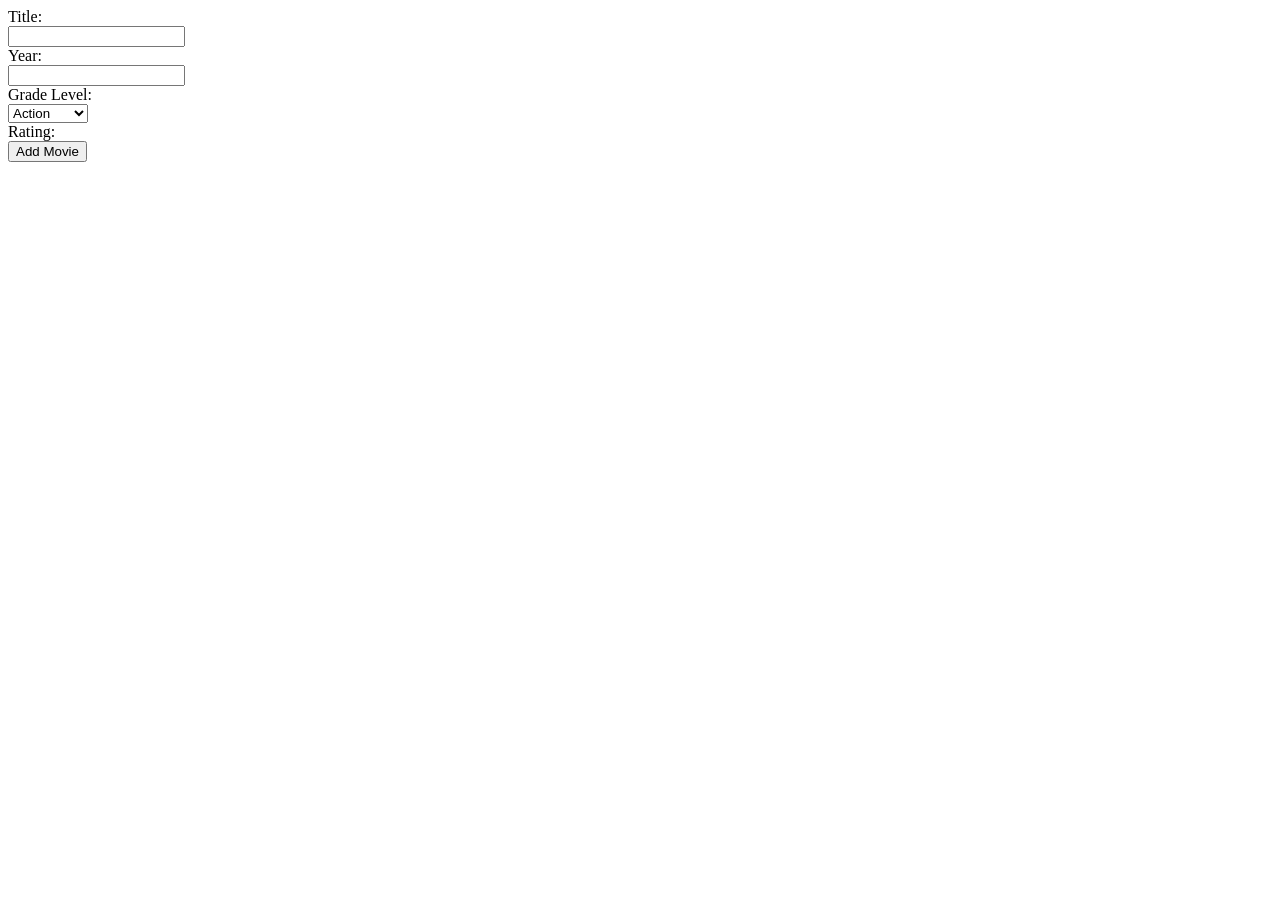
==== public/q41gLithiumPadilla.html @ ca12a3af "4thgr" ====
<!DOCTYPE html>
<html lang="en">
<head>
    <meta charset="UTF-8">
    <meta name = "viewport" content="width+device-width, inital-scale=1.0">
    <meta name ="description" content="2Q Portfolio Sumeru">
    <meta name = "keywords" content = "2Q, Portfolio, Projects, Sumeru, Genshin Impact, Teyvat">
    <meta name = "author" content="Sofia Ashlie Q. Padilla">


    <title>The First Four Nations of Teyvat</title>


    <link rel = "stylesheet" href = "style.css">
    <link rel = "icon" href="../assets/primogem.webp" type = "image/x-icon">
   
    <script src="script.js" defer></script>
</head>

    <body>
        <form method="post" action="submit"></form>
        
        <label for="Title">Title:</label><br>
        <input type="text" id="Title" name="Title" required><br>
    
        <label for="Year">Year:</label><br>
        <input type="text" id="Year" name="Year" required><br>
    
        <label for="Genre">Grade Level:</label><br>
        <select>
            <option value="grade1" selected>Action</option>
            <option value="grade2">Crime</option>
            <option value="grade3">Sci-fi</option>
            <option value="grade4">Romance</option>
            <option value="grade5">Fantasy</option>
            <option value="grade6">Comedy</option>
            <option value="grade6">Horror</option>
        </select><br>

        Rating: <br>

        <input type="submit" value="Add Movie">
    </body>
</html>
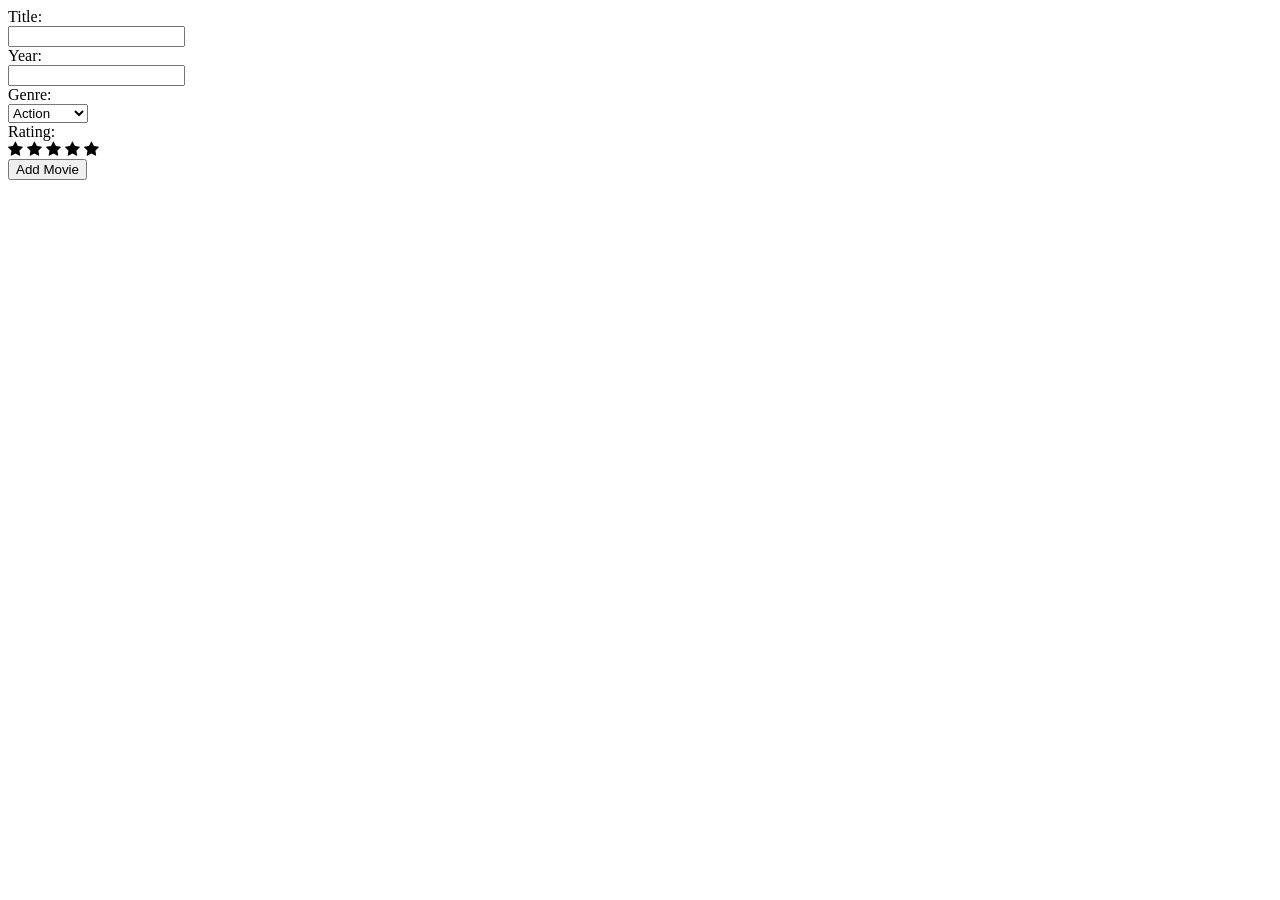
==== commit ab2be775: "star" ====
--- a/public/q41gLithiumPadilla.html
+++ b/public/q41gLithiumPadilla.html
@@ -3,16 +3,16 @@
 <head>
     <meta charset="UTF-8">
     <meta name = "viewport" content="width+device-width, inital-scale=1.0">
-    <meta name ="description" content="2Q Portfolio Sumeru">
-    <meta name = "keywords" content = "2Q, Portfolio, Projects, Sumeru, Genshin Impact, Teyvat">
+    <meta name ="description" content="4Q Portfolio Movie Rating">
+    <meta name = "keywords" content = "4Q, Movie, Rating">
     <meta name = "author" content="Sofia Ashlie Q. Padilla">
 
 
-    <title>The First Four Nations of Teyvat</title>
+    <title>4Q Movie Rating</title>
 
 
-    <link rel = "stylesheet" href = "style.css">
-    <link rel = "icon" href="../assets/primogem.webp" type = "image/x-icon">
+    <link rel = "stylesheet" href = "movie.css">
+    <link rel = "icon" href="../assets/cute.sticker.jpg" type = "image/x-icon">
    
     <script src="script.js" defer></script>
 </head>
@@ -26,7 +26,7 @@
         <label for="Year">Year:</label><br>
         <input type="text" id="Year" name="Year" required><br>
     
-        <label for="Genre">Grade Level:</label><br>
+        <label for="Genre">Genre:</label><br>
         <select>
             <option value="grade1" selected>Action</option>
             <option value="grade2">Crime</option>
@@ -38,6 +38,14 @@
         </select><br>
 
         Rating: <br>
+            <link rel="stylesheet" href="https://cdnjs.cloudflare.com/ajax/libs/font-awesome/4.7.0/css/font-awesome.min.css">
+            
+            <span class="fa fa-star checked"></span>
+            <span class="fa fa-star"></span>
+            <span class="fa fa-star"></span>
+            <span class="fa fa-star"></span>
+            <span class="fa fa-star"></span>
+        <br>
 
         <input type="submit" value="Add Movie">
     </body>
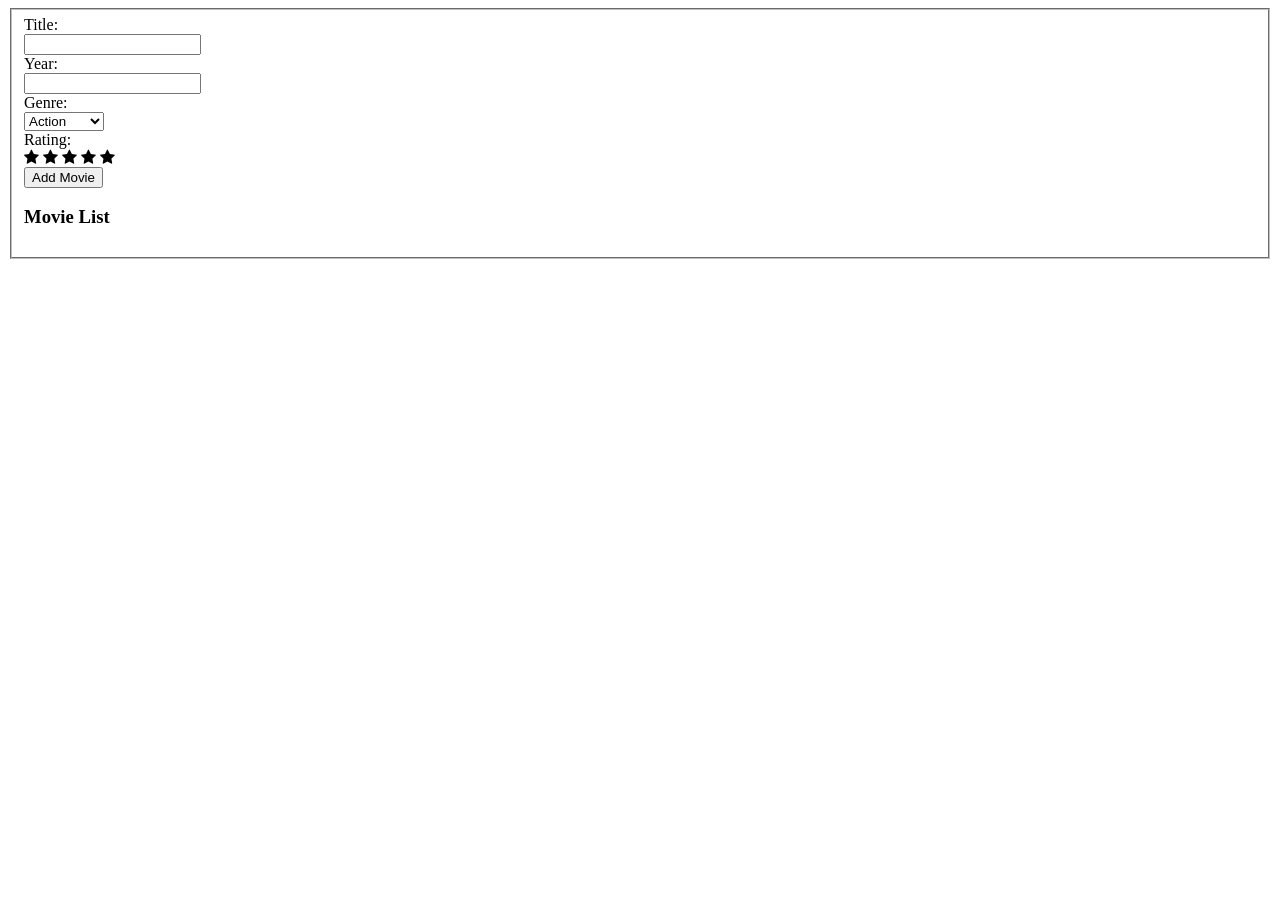
==== commit fa4b49ae: "rewrwrwewrf" ====
--- a/public/q41gLithiumPadilla.html
+++ b/public/q41gLithiumPadilla.html
@@ -18,6 +18,7 @@
 </head>
 
     <body>
+        <fieldset>
         <form method="post" action="submit"></form>
         
         <label for="Title">Title:</label><br>
@@ -48,5 +49,8 @@
         <br>
 
         <input type="submit" value="Add Movie">
+
+        <h3>Movie List</h3>
+    </fieldset>
     </body>
 </html>
--- a/public/movie.css
+++ b/public/movie.css
@@ -0,0 +1,8 @@
+*{
+    text-align: justify;
+}
+
+fieldset {
+    display: inline-flexbox
+    justify-content: center;
+  }
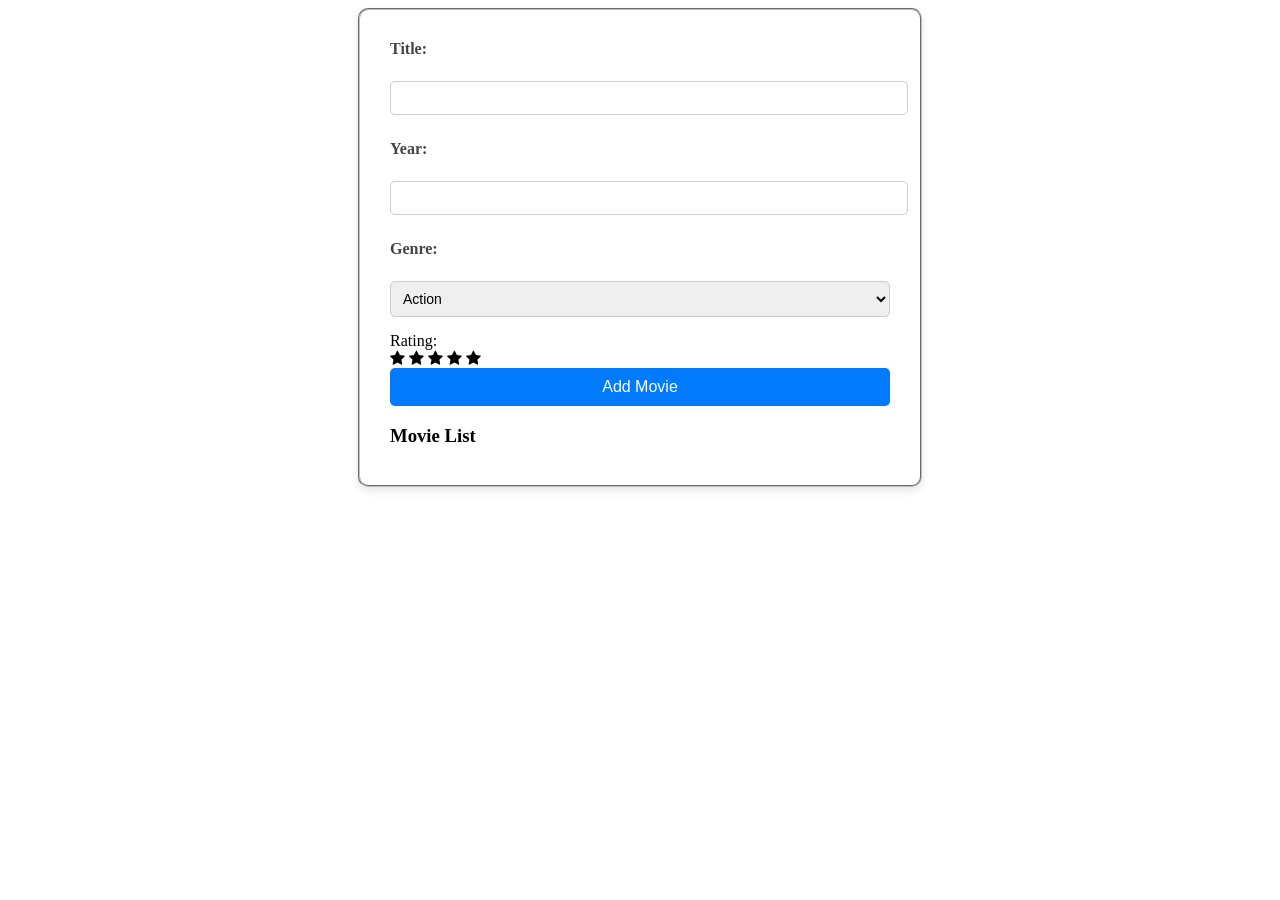
==== commit aef61911: "movie1" ====
--- a/public/q41gLithiumPadilla.html
+++ b/public/q41gLithiumPadilla.html
@@ -14,12 +14,12 @@
     <link rel = "stylesheet" href = "movie.css">
     <link rel = "icon" href="../assets/cute.sticker.jpg" type = "image/x-icon">
    
-    <script src="script.js" defer></script>
+    <script src="movie.js" defer></script>
 </head>
 
     <body>
-        <fieldset>
-        <form method="post" action="submit"></form>
+        <fieldset class="container">
+        <form id="Add" method="post" action="submit" onsubmit="addMovie()">
         
         <label for="Title">Title:</label><br>
         <input type="text" id="Title" name="Title" required><br>
@@ -28,29 +28,33 @@
         <input type="text" id="Year" name="Year" required><br>
     
         <label for="Genre">Genre:</label><br>
-        <select>
-            <option value="grade1" selected>Action</option>
-            <option value="grade2">Crime</option>
-            <option value="grade3">Sci-fi</option>
-            <option value="grade4">Romance</option>
-            <option value="grade5">Fantasy</option>
-            <option value="grade6">Comedy</option>
-            <option value="grade6">Horror</option>
+        <select id="Genre">
+            <option value="Action" selected>Action</option>
+            <option value="Crime">Crime</option>
+            <option value="Sci-fi">Sci-fi</option>
+            <option value="Romance">Romance</option>
+            <option value="Fantasy">Fantasy</option>
+            <option value="Comedy">Comedy</option>
+            <option value="Horror">Horror</option>
         </select><br>
 
         Rating: <br>
             <link rel="stylesheet" href="https://cdnjs.cloudflare.com/ajax/libs/font-awesome/4.7.0/css/font-awesome.min.css">
             
-            <span class="fa fa-star checked"></span>
-            <span class="fa fa-star"></span>
-            <span class="fa fa-star"></span>
-            <span class="fa fa-star"></span>
-            <span class="fa fa-star"></span>
+            <span class="fa fa-star" value="1"></span>
+            <span class="fa fa-star" value="2"></span>
+            <span class="fa fa-star" value="3"></span>
+            <span class="fa fa-star" value="4"></span>
+            <span class="fa fa-star" value="5"></span>
         <br>
 
-        <input type="submit" value="Add Movie">
+        <button onclick="addMovie()">Add Movie</button>
 
         <h3>Movie List</h3>
+        <div id="movieList"></div>
+
     </fieldset>
+    </form>
+    
     </body>
 </html>
--- a/public/movie.css
+++ b/public/movie.css
@@ -1,8 +1,93 @@
-*{
-    text-align: justify;
-}
+<style>
+    body {
+      font-family: Arial, sans-serif;
+      background: #f4f6f9;
+      margin: 0;
+      padding: 20px;
+    }
 
-fieldset {
-    display: inline-flexbox
-    justify-content: center;
-  }+    .container {
+      max-width: 500px;
+      margin: auto;
+      background: #fff;
+      padding: 20px 30px;
+      border-radius: 10px;
+      box-shadow: 0 4px 10px rgba(0,0,0,0.1);
+    }
+
+    h2 {
+      text-align: center;
+      color: #333;
+    }
+
+    label {
+      display: block;
+      margin: 10px 0 5px;
+      font-weight: bold;
+      color: #444;
+    }
+
+    input[type="text"],
+    input[type="number"],
+    select {
+      width: 100%;
+      padding: 8px;
+      margin-bottom: 15px;
+      border: 1px solid #ccc;
+      border-radius: 5px;
+      font-size: 14px;
+    }
+
+    .stars {
+      display: flex;
+      gap: 5px;
+      margin-bottom: 15px;
+    }
+
+    .star {
+      font-size: 28px;
+      color: lightgray;
+      cursor: pointer;
+      transition: color 0.2s;
+    }
+
+    .star:hover,
+    .star.selected {
+      color: gold;
+    }
+
+    button {
+      width: 100%;
+      padding: 10px;
+      background: #007bff;
+      border: none;
+      border-radius: 5px;
+      color: white;
+      font-size: 16px;
+      cursor: pointer;
+      transition: background 0.3s;
+    }
+
+    button:hover {
+      background: #0056b3;
+    }
+
+    ul {
+      list-style: none;
+      padding: 0;
+    }
+
+    li {
+      background: #f9f9f9;
+      margin: 8px 0;
+      padding: 10px;
+      border-radius: 5px;
+      border: 1px solid #ddd;
+    }
+
+    .rating-display {
+      color: gold;
+      font-size: 20px;
+      margin-left: 5px;
+    }
+  </style>
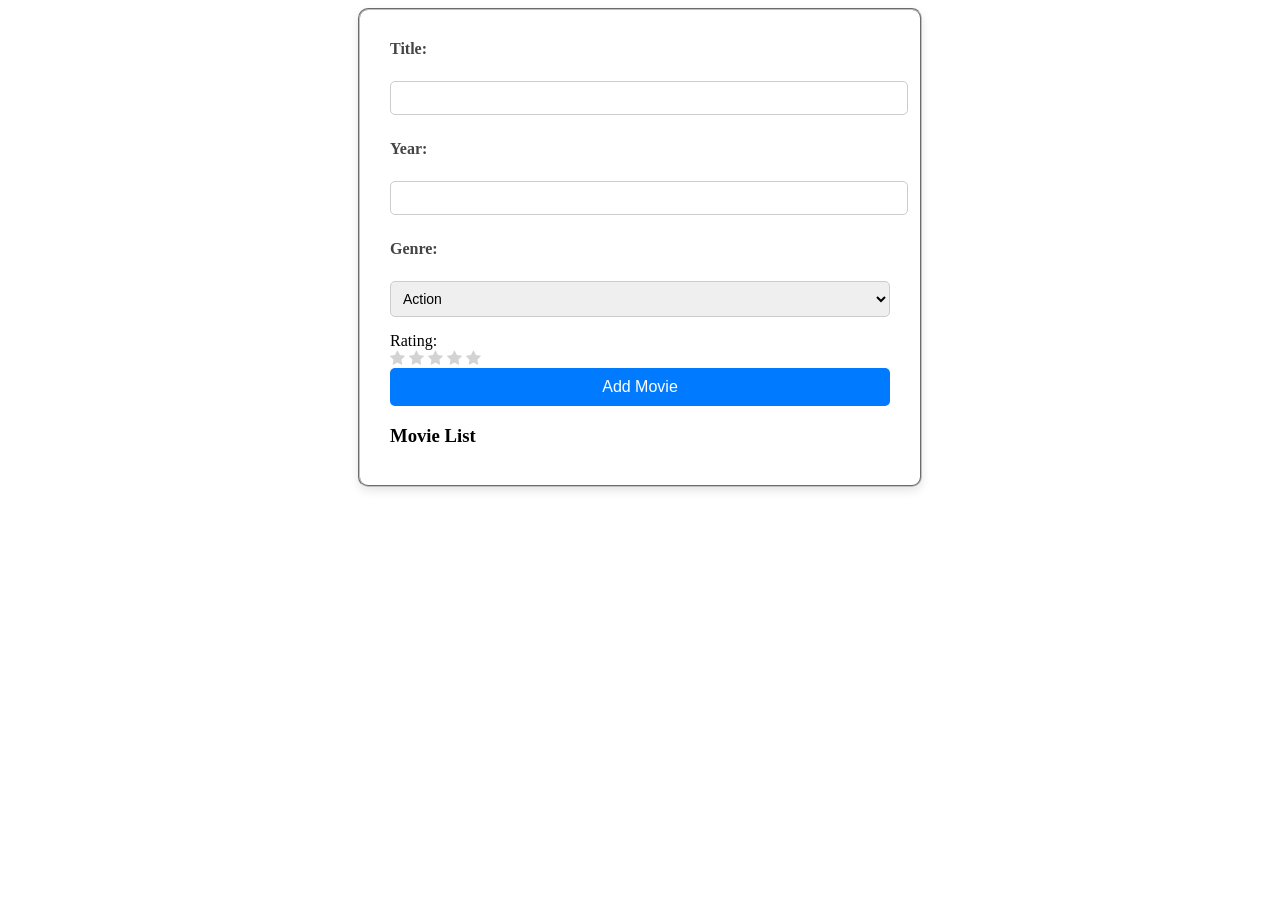
==== commit 5ce85863: "done??" ====
--- a/public/q41gLithiumPadilla.html
+++ b/public/q41gLithiumPadilla.html
@@ -41,11 +41,11 @@
         Rating: <br>
             <link rel="stylesheet" href="https://cdnjs.cloudflare.com/ajax/libs/font-awesome/4.7.0/css/font-awesome.min.css">
             
-            <span class="fa fa-star" value="1"></span>
-            <span class="fa fa-star" value="2"></span>
-            <span class="fa fa-star" value="3"></span>
-            <span class="fa fa-star" value="4"></span>
-            <span class="fa fa-star" value="5"></span>
+            <span class="fa fa-star star" value="1"></span>
+            <span class="fa fa-star star" value="2"></span>
+            <span class="fa fa-star star" value="3"></span>
+            <span class="fa fa-star star" value="4"></span>
+            <span class="fa fa-star star" value="5"></span>
         <br>
 
         <button onclick="addMovie()">Add Movie</button>
@@ -57,4 +57,28 @@
     </form>
     
     </body>
-</html>+</html>
+
+
+<script>
+    //Star Rating
+let selectedRating = 0;
+
+    document.querySelectorAll(".star").forEach(star => {
+      star.addEventListener("click", function() {
+        selectedRating = this.getAttribute("value");
+        updateStars(selectedRating);
+      });
+    });
+
+    function updateStars(rating) {
+      document.querySelectorAll(".star").forEach(star => {
+        star.classList.remove("selected");
+        if (star.getAttribute("value") <= rating) {
+          star.classList.add("selected");
+        }
+      });
+    }
+
+    window.onload = displayMovies;
+</script>
